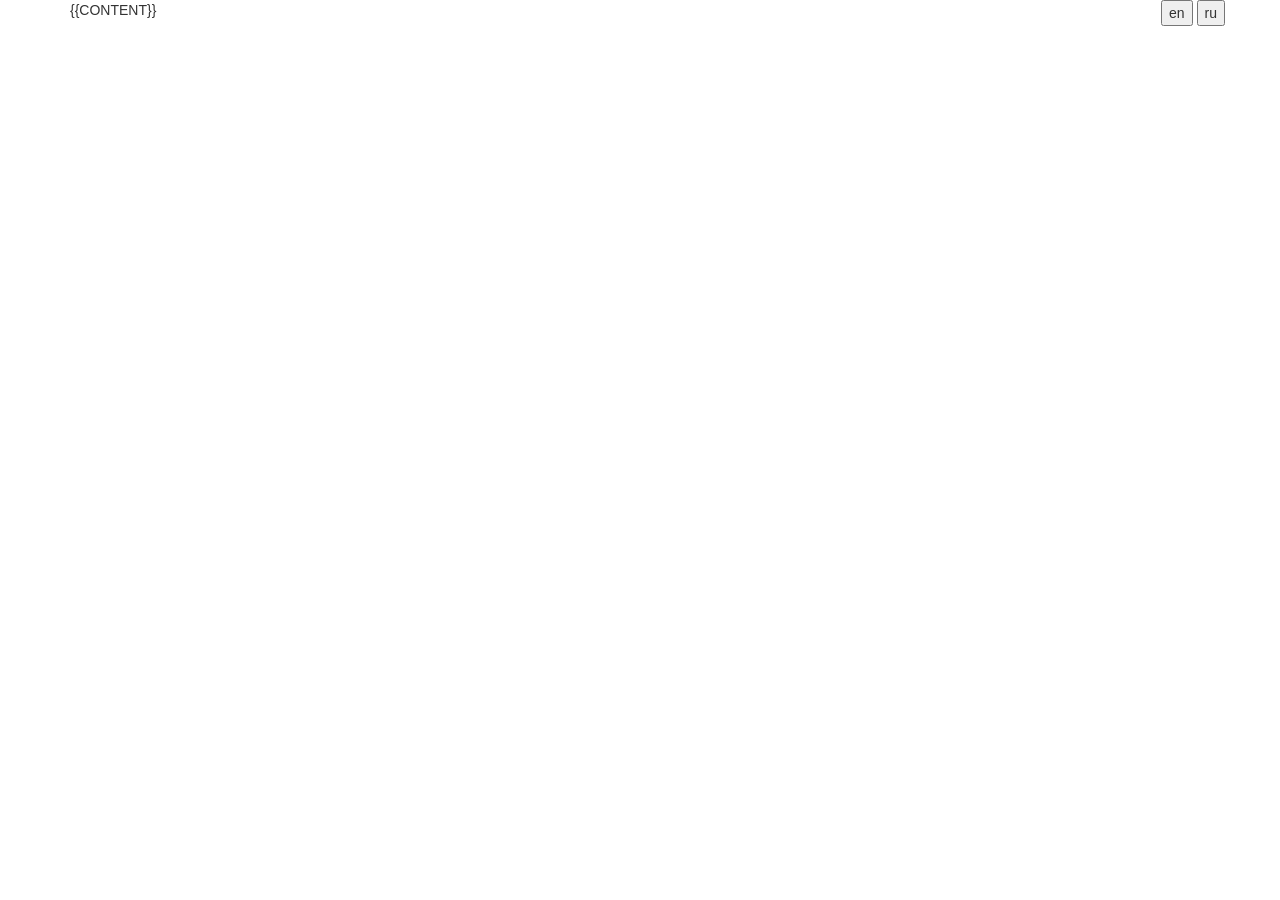
==== templates/html/index.html @ d9635702 "day 2 lang" ====
<!doctype html>
<html>
<head>
    <meta http-equiv="Content-Type" content="text/html; charset=utf-8" />
    <script src="/templates/js/jquery-1.11.2.min.js"></script>
    <script src="/templates/js/bootstrap.min.js"></script>
    <link rel="stylesheet" href="/templates/css/bootstrap.min.css">
    <link rel="stylesheet" href="/templates/css/style.css">
    <title>Booker</title>
</head>
<body>
<div class="container">
    <div class="row">
<div class="col-xs-12">
    <div class="row pull-right">
        <form action="" method="post">
            <span><input type="submit" value="en" name="leng"></span>
            <span><input type="submit" value="ru" name="leng"></span>
        </form>
    </div>
    {{CONTENT}}
</div>
    </div>
</div>
</body>
</html>
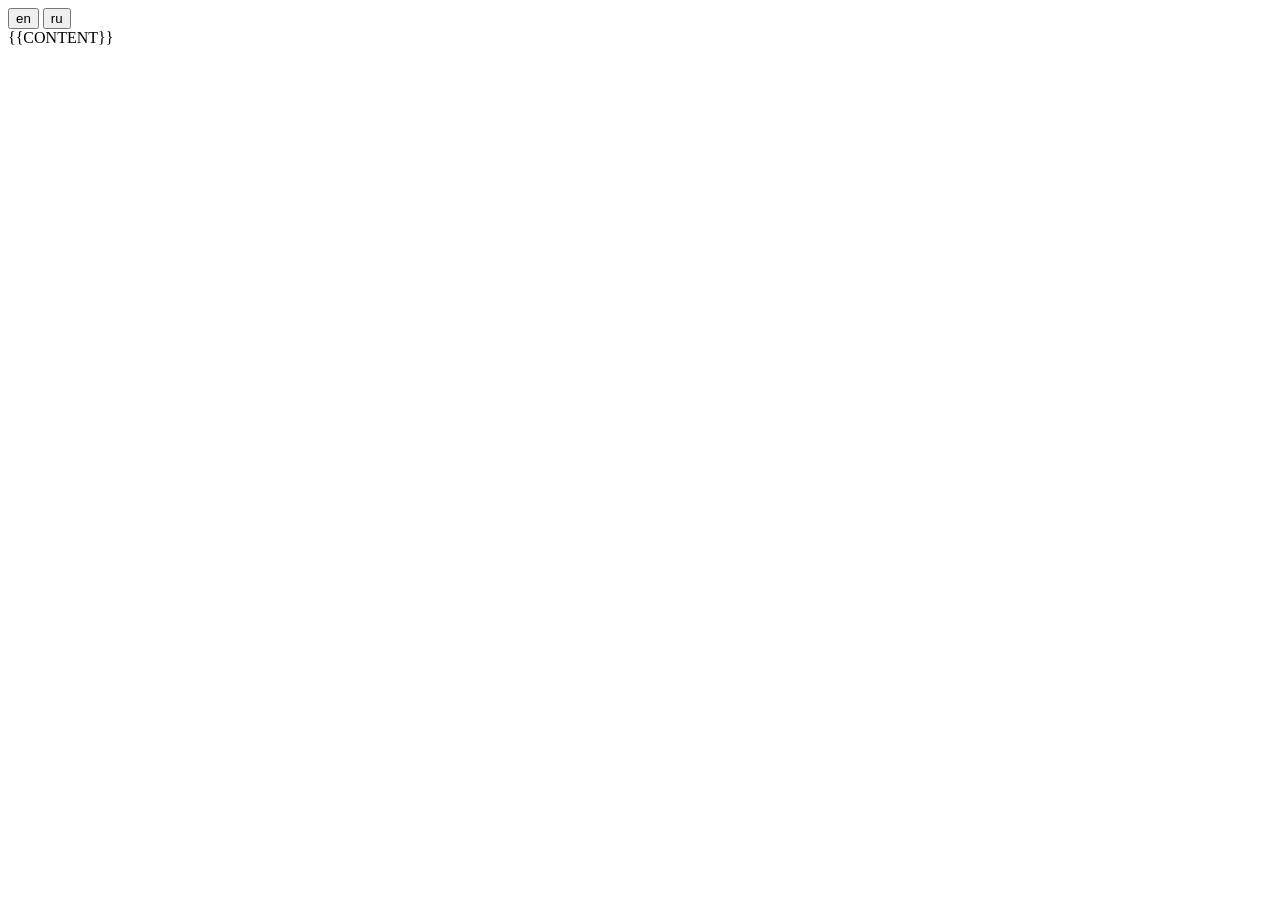
==== commit 73532eab: "admin" ====
--- a/templates/html/index.html
+++ b/templates/html/index.html
@@ -2,10 +2,11 @@
 <html>
 <head>
     <meta http-equiv="Content-Type" content="text/html; charset=utf-8" />
-    <script src="/templates/js/jquery-1.11.2.min.js"></script>
-    <script src="/templates/js/bootstrap.min.js"></script>
-    <link rel="stylesheet" href="/templates/css/bootstrap.min.css">
-    <link rel="stylesheet" href="/templates/css/style.css">
+    <script src="/~user2/PHP/booker/templates/js/jquery-1.11.2.min.js"></script>
+    <script src="/~user2/PHP/booker/templates/js/bootstrap.min.js"></script>
+    <script src="/~user2/PHP/booker/templates/js/script.js"></script>
+    <link rel="stylesheet" href="/~user2/PHP/booker/templates/css/bootstrap.min.css">
+    <link rel="stylesheet" href="/~user2/PHP/booker/templates/css/style.css">
     <title>Booker</title>
 </head>
 <body>
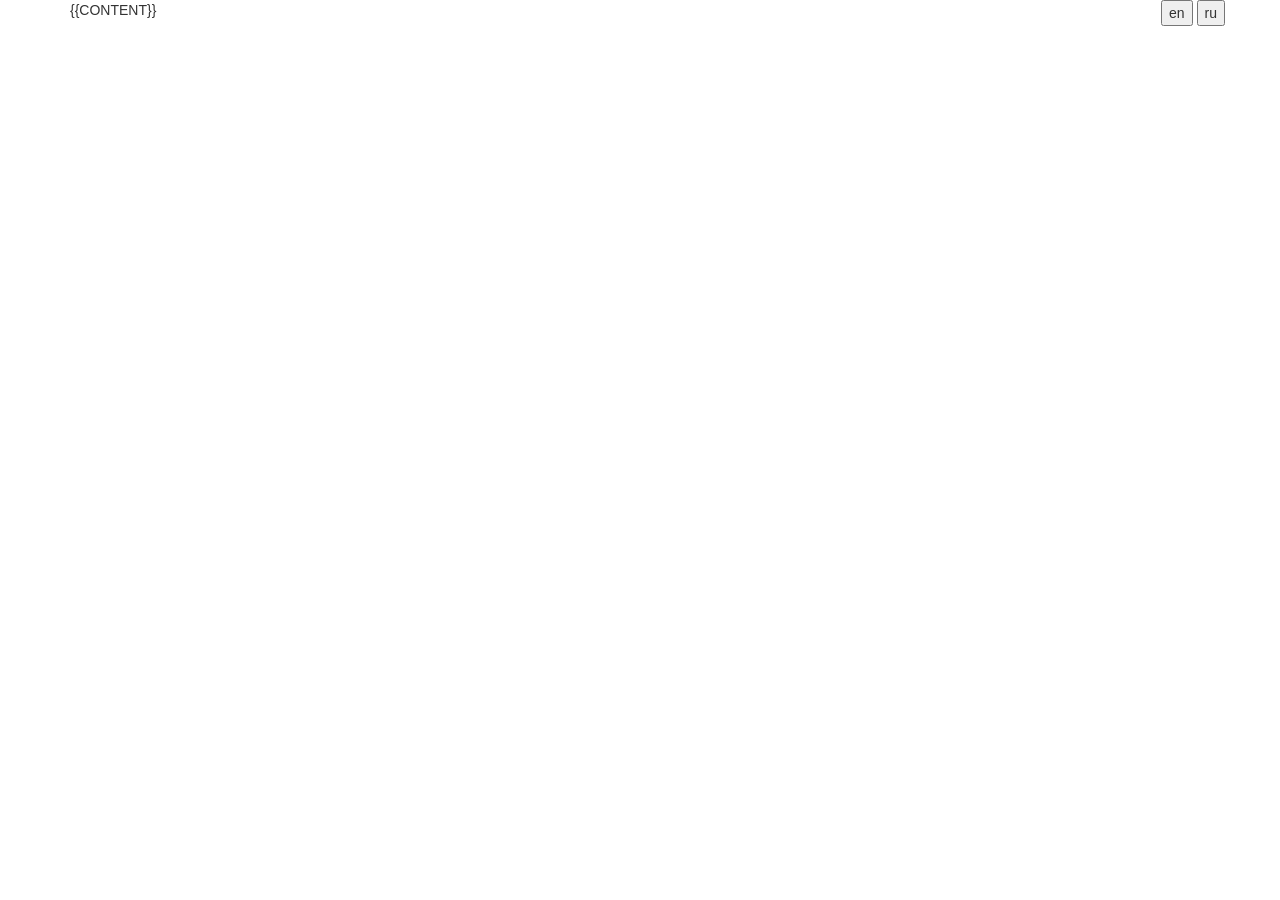
==== commit 006746ea: "day 4 admin" ====
--- a/templates/html/index.html
+++ b/templates/html/index.html
@@ -2,11 +2,11 @@
 <html>
 <head>
     <meta http-equiv="Content-Type" content="text/html; charset=utf-8" />
-    <script src="/~user2/PHP/booker/templates/js/jquery-1.11.2.min.js"></script>
-    <script src="/~user2/PHP/booker/templates/js/bootstrap.min.js"></script>
-    <script src="/~user2/PHP/booker/templates/js/script.js"></script>
-    <link rel="stylesheet" href="/~user2/PHP/booker/templates/css/bootstrap.min.css">
-    <link rel="stylesheet" href="/~user2/PHP/booker/templates/css/style.css">
+    <script src="/templates/js/jquery-1.11.2.min.js"></script>
+    <script src="/templates/js/bootstrap.min.js"></script>
+    <script src="/templates/js/script.js"></script>
+    <link rel="stylesheet" href="/templates/css/bootstrap.min.css">
+    <link rel="stylesheet" href="/templates/css/style.css">
     <title>Booker</title>
 </head>
 <body>
--- a/templates/css/style.css
+++ b/templates/css/style.css
@@ -0,0 +1,41 @@
+table{
+    min-width: 770px !important;
+}
+table tr td{
+    min-width: 120px;
+    height: 110px;
+}
+table tr th{
+    text-align: center;
+}
+td div{
+    overflow-y: auto;
+    height: 90px;
+}
+textarea{
+    resize: none;
+    overflow-y: auto;
+}
+#recurring{
+    display: none;
+}
+#employees{
+    text-align: center;
+
+}
+#employees td{
+    height: 30px;
+}
+#formempl input{
+    margin: 0 35px;
+}
+.warningForm{
+    color: red;
+    font-weight: bold;
+    margin-left: 20px;
+}
+.warningErr{
+    color: red;
+    font-weight: bold;
+    margin-left: 70px;
+}
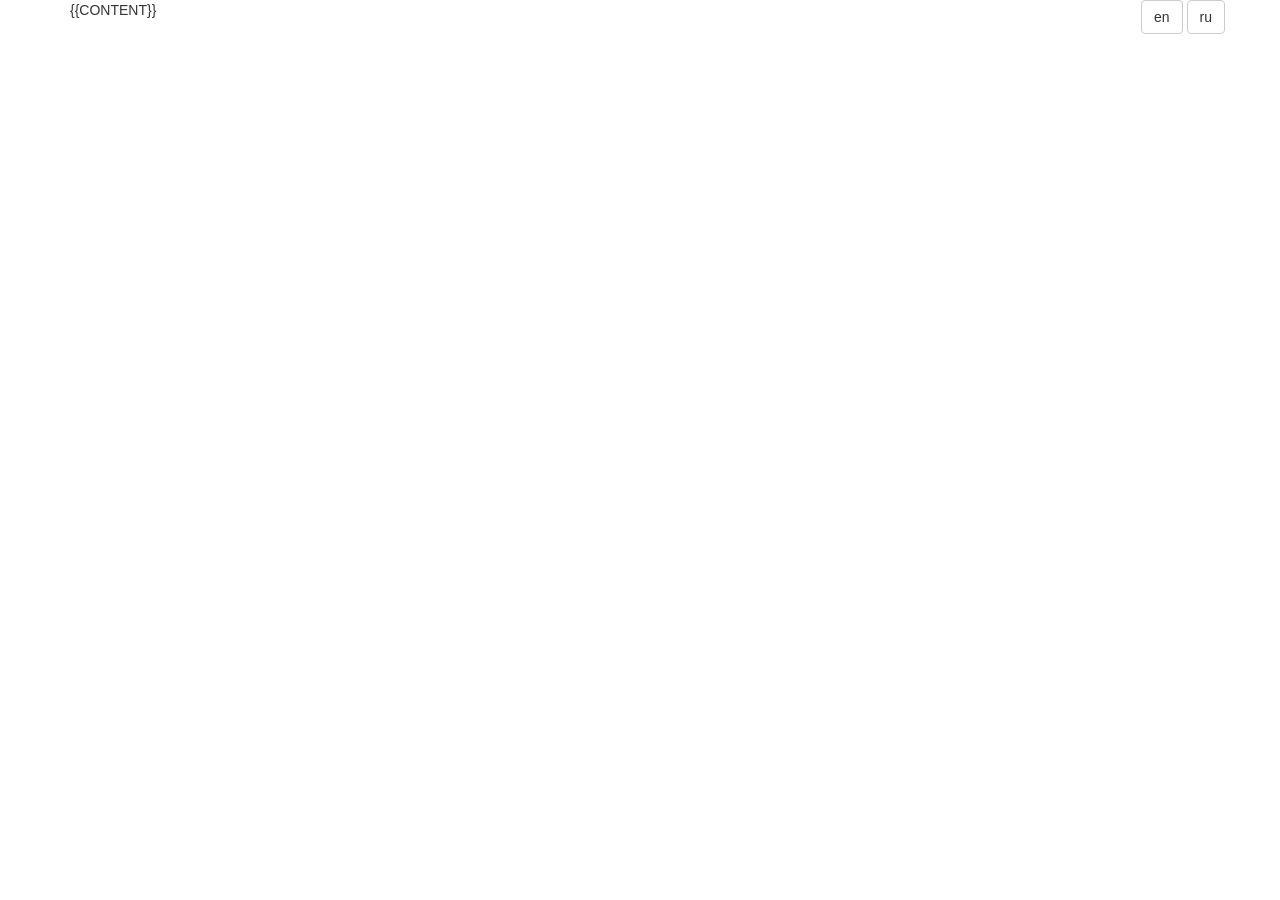
==== commit a52c6ac4: "day 6 logout" ====
--- a/templates/html/index.html
+++ b/templates/html/index.html
@@ -15,8 +15,9 @@
 <div class="col-xs-12">
     <div class="row pull-right">
         <form action="" method="post">
-            <span><input type="submit" value="en" name="leng"></span>
-            <span><input type="submit" value="ru" name="leng"></span>
+            <span><input class="btn btn-default" type="submit" value="en"
+                         name="leng"></span>
+            <span><input class="btn btn-default" type="submit" value="ru" name="leng"></span>
         </form>
     </div>
     {{CONTENT}}
--- a/templates/css/style.css
+++ b/templates/css/style.css
@@ -1,8 +1,9 @@
 table{
     min-width: 770px !important;
+    max-width: 1280px !important;
 }
 table tr td{
-    min-width: 120px;
+    min-width: 163px;
     height: 110px;
 }
 table tr th{
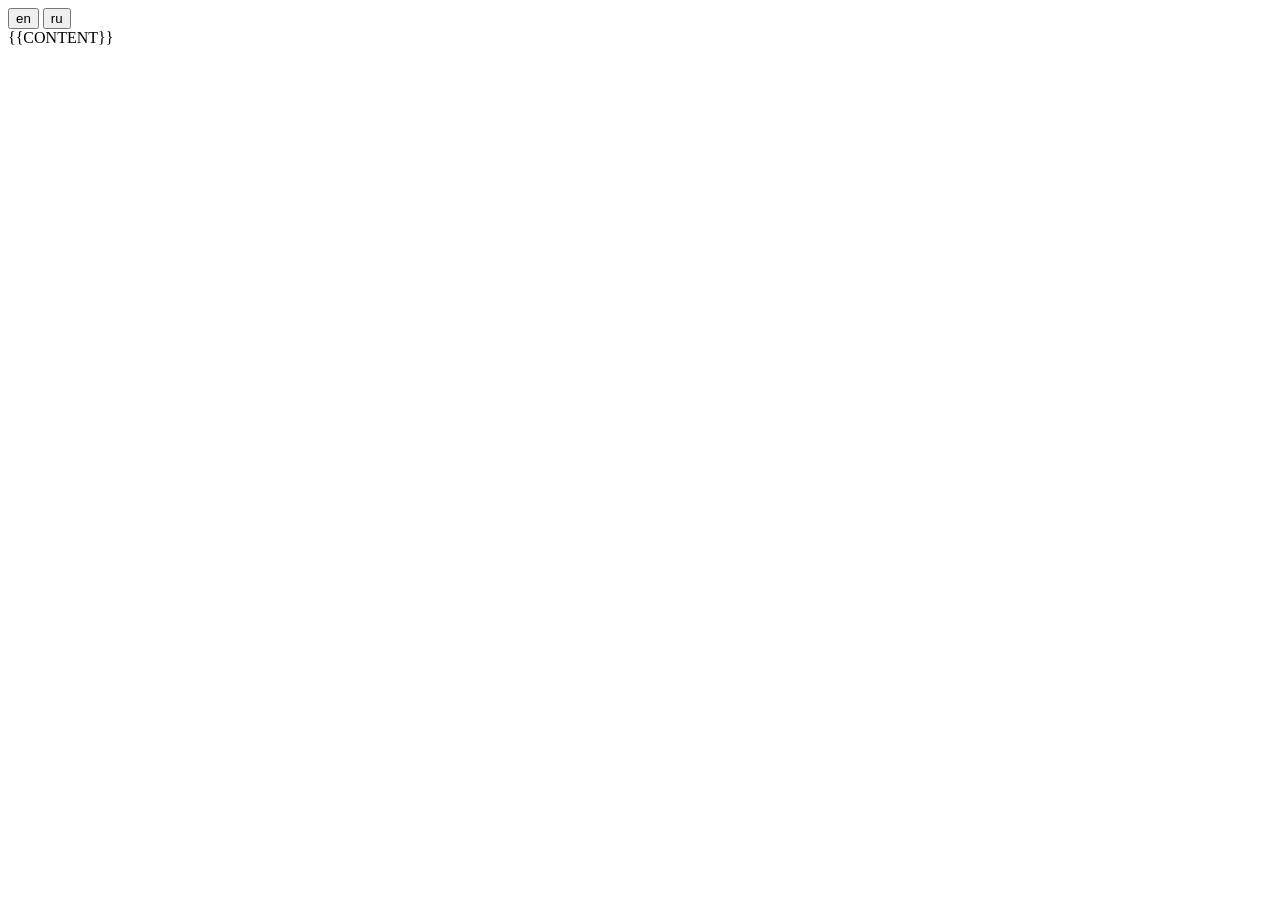
==== commit 18ce1b89: "readme" ====
--- a/templates/html/index.html
+++ b/templates/html/index.html
@@ -2,11 +2,13 @@
 <html>
 <head>
     <meta http-equiv="Content-Type" content="text/html; charset=utf-8" />
-    <script src="/templates/js/jquery-1.11.2.min.js"></script>
-    <script src="/templates/js/bootstrap.min.js"></script>
-    <script src="/templates/js/script.js"></script>
-    <link rel="stylesheet" href="/templates/css/bootstrap.min.css">
-    <link rel="stylesheet" href="/templates/css/style.css">
+    <script src="/~user2/PHP/booker/templates/js/jquery-1.11.2.min.js"></script>
+    <script src="/~user2/PHP/booker/templates/js/bootstrap.min.js"></script>
+    <script src="/~user2/PHP/booker/templates/js/script.js"></script>
+    <script src="/~user2/PHP/booker/templates/js/ajax.js"></script>
+    <script src="/~user2/PHP/booker/templates/js/function.js"></script>
+    <link rel="stylesheet" href="/~user2/PHP/booker/templates/css/bootstrap.min.css">
+    <link rel="stylesheet" href="/~user2/PHP/booker/templates/css/style.css">
     <title>Booker</title>
 </head>
 <body>
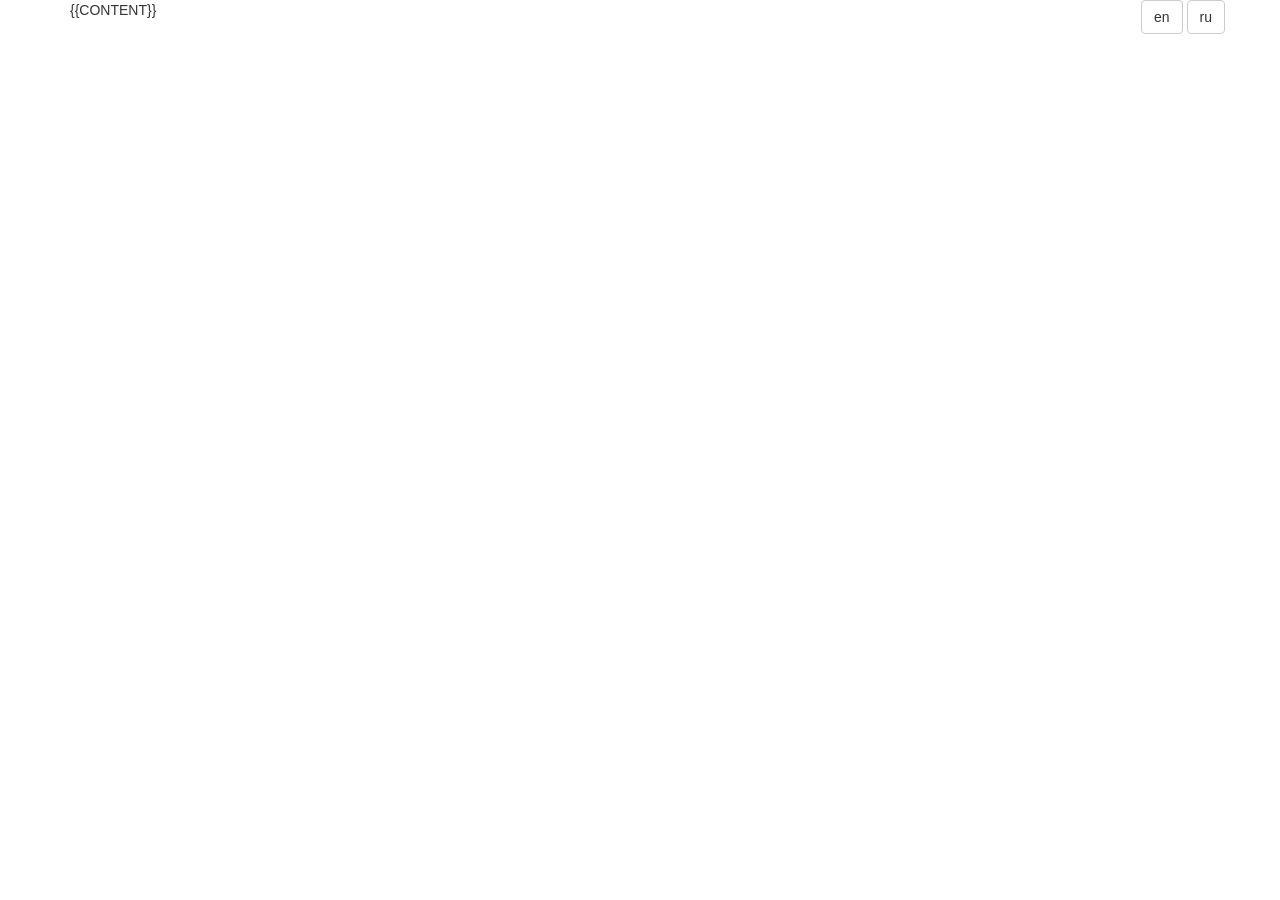
==== commit 335bdd6c: "day 13" ====
--- a/templates/html/index.html
+++ b/templates/html/index.html
@@ -2,13 +2,13 @@
 <html>
 <head>
     <meta http-equiv="Content-Type" content="text/html; charset=utf-8" />
-    <script src="/~user2/PHP/booker/templates/js/jquery-1.11.2.min.js"></script>
-    <script src="/~user2/PHP/booker/templates/js/bootstrap.min.js"></script>
-    <script src="/~user2/PHP/booker/templates/js/script.js"></script>
-    <script src="/~user2/PHP/booker/templates/js/ajax.js"></script>
-    <script src="/~user2/PHP/booker/templates/js/function.js"></script>
-    <link rel="stylesheet" href="/~user2/PHP/booker/templates/css/bootstrap.min.css">
-    <link rel="stylesheet" href="/~user2/PHP/booker/templates/css/style.css">
+    <script src="/templates/js/jquery-1.11.2.min.js"></script>
+    <script src="/templates/js/bootstrap.min.js"></script>
+    <script src="/templates/js/script.js"></script>
+    <script src="/templates/js/ajax.js"></script>
+    <script src="/templates/js/function.js"></script>
+    <link rel="stylesheet" href="/templates/css/bootstrap.min.css">
+    <link rel="stylesheet" href="/templates/css/style.css">
     <title>Booker</title>
 </head>
 <body>
--- a/templates/css/style.css
+++ b/templates/css/style.css
@@ -0,0 +1,78 @@
+table{
+    min-width: 770px !important;
+    max-width: 1280px !important;
+}
+.detailsWindow{
+    min-width: 300px;
+    max-width: 550px;
+}
+table tr td{
+    min-width: 163px;
+    height: 130px;
+}
+table tr th{
+    text-align: center;
+}
+td div{
+    overflow-y: auto;
+    height: 90px;
+}
+textarea{
+    resize: none;
+    overflow-y: auto;
+}
+#recurring{
+    display: none;
+}
+#employees{
+    text-align: center;
+
+}
+#employees td{
+    height: 30px;
+}
+#formempl input{
+    margin: 0 35px;
+}
+.warningForm{
+    color: red;
+    font-weight: bold;
+    margin-left: 20px;
+}
+.warningErr{
+    color: red;
+    font-weight: bold;
+    margin-left: 70px;
+}
+#secondWindowH2{
+    text-align: center;
+    background-color: #e3e3e3;
+}
+#timeinterval{
+    margin-left: 35px;
+}
+#notesdetails{
+    vertical-align: top;
+}
+#start{
+    display: none;
+}
+#employ{
+    display: none;
+}
+
+#warningupdate{
+    color: red;
+    font-weight: bold;
+}
+#roleC{
+    color: #cccccc;
+}
+.successForm{
+    color: green;
+    font-weight: bold;
+    margin-left: 60px;
+}
+.employeebutton{
+    text-align: center;
+}
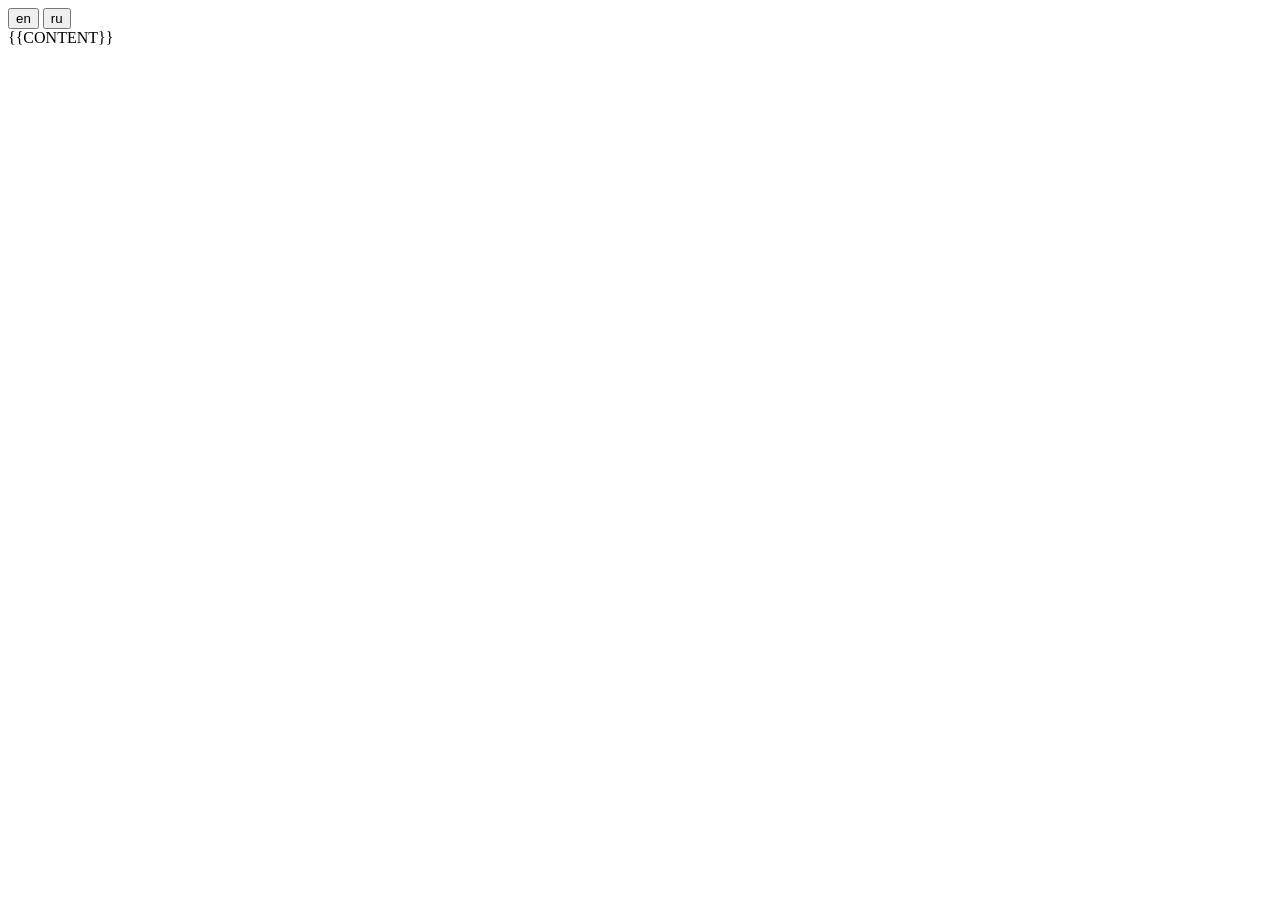
==== commit 6febba39: "end" ====
--- a/templates/html/index.html
+++ b/templates/html/index.html
@@ -2,13 +2,15 @@
 <html>
 <head>
     <meta http-equiv="Content-Type" content="text/html; charset=utf-8" />
-    <script src="/templates/js/jquery-1.11.2.min.js"></script>
-    <script src="/templates/js/bootstrap.min.js"></script>
-    <script src="/templates/js/script.js"></script>
-    <script src="/templates/js/ajax.js"></script>
-    <script src="/templates/js/function.js"></script>
-    <link rel="stylesheet" href="/templates/css/bootstrap.min.css">
-    <link rel="stylesheet" href="/templates/css/style.css">
+    <script src="/~user2/PHP/booker/templates/js/jquery-1.11.2.min.js">
+    </script>
+    <script src="/~user2/PHP/booker/templates/js/bootstrap.min.js"></script>
+    <script src="/~user2/PHP/booker/templates/js/script.js"></script>
+    <script src="/~user2/PHP/booker/templates/js/ajax.js"></script>
+    <script src="/~user2/PHP/booker/templates/js/function.js"></script>
+    <link rel="stylesheet"
+          href="/~user2/PHP/booker/templates/css/bootstrap.min.css">
+    <link rel="stylesheet" href="/~user2/PHP/booker/templates/css/style.css">
     <title>Booker</title>
 </head>
 <body>
@@ -19,7 +21,8 @@
         <form action="" method="post">
             <span><input class="btn btn-default" type="submit" value="en"
                          name="leng"></span>
-            <span><input class="btn btn-default" type="submit" value="ru" name="leng"></span>
+            <span><input class="btn btn-default" type="submit" value="ru"
+                         name="leng"></span>
         </form>
     </div>
     {{CONTENT}}
